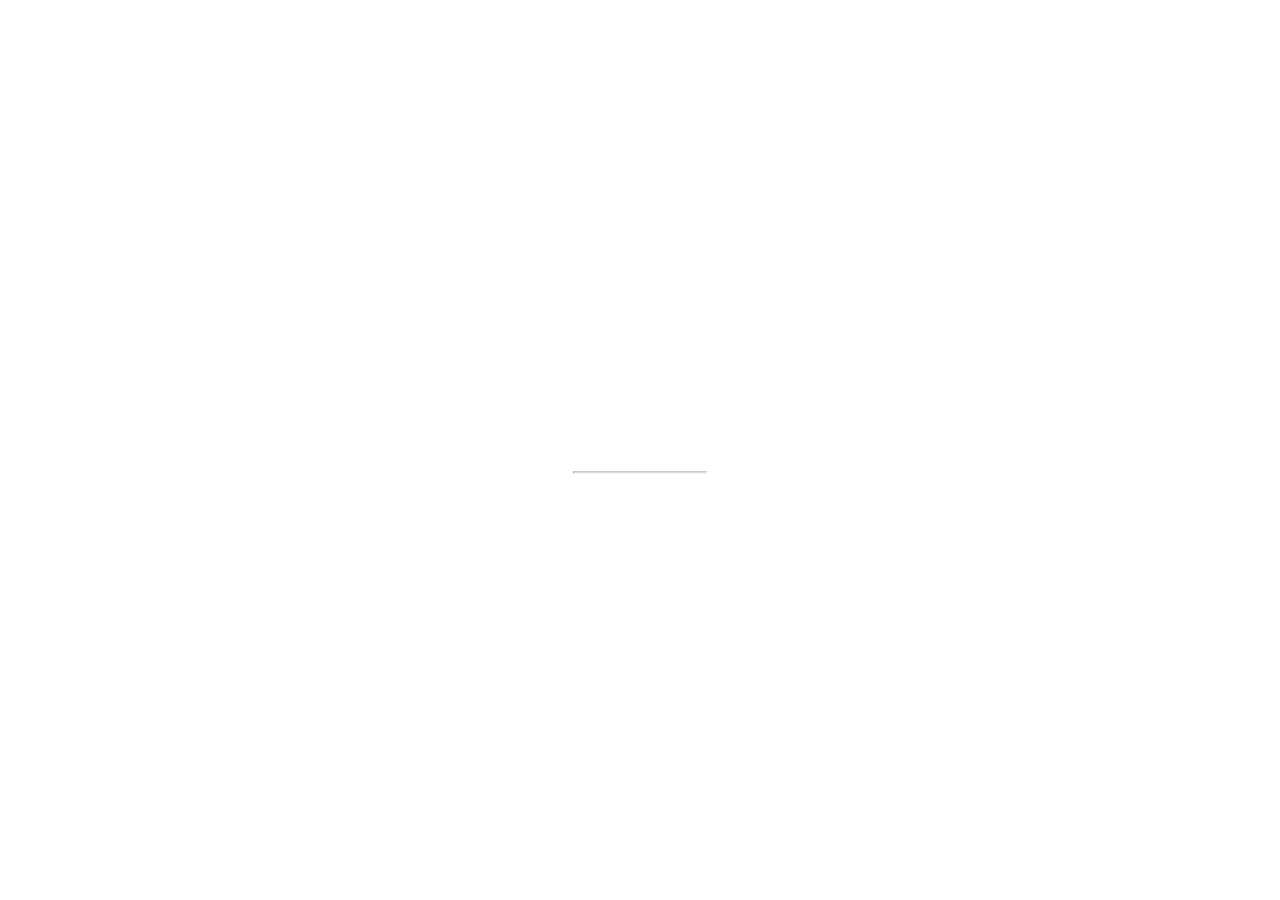
==== index.html @ 09f07c6d "Update index.html" ====
<!DOCTYPE html>
<html>
<style>
body, html {
  height: 100%;
  margin: 0;
}

.bgimg {
  background-image: url('/w3images/forestbridge.jpg');
  height: 100%;
  background-position: center;
  background-size: cover;
  position: relative;
  color: white;
  font-family: "Courier New", Courier, monospace;
  font-size: 25px;
}

.topleft {
  position: absolute;
  top: 0;
  left: 16px;
}

.bottomleft {
  position: absolute;
  bottom: 0;
  left: 16px;
}

.middle {
  position: absolute;
  top: 50%;
  left: 50%;
  transform: translate(-50%, -50%);
  text-align: center;
}

hr {
  margin: auto;
  width: 40%;
}
</style>
<body>

<div class="bgimg">
  <div class="topleft">
    <p>Logo</p>
  </div>
  <div class="middle">
    <h1>COMING SOON</h1>
    <hr>
    <p>35 days left</p>
  </div>
  <div class="bottomleft">
    <p>Some text</p>
  </div>
</div>

</body>
</html>
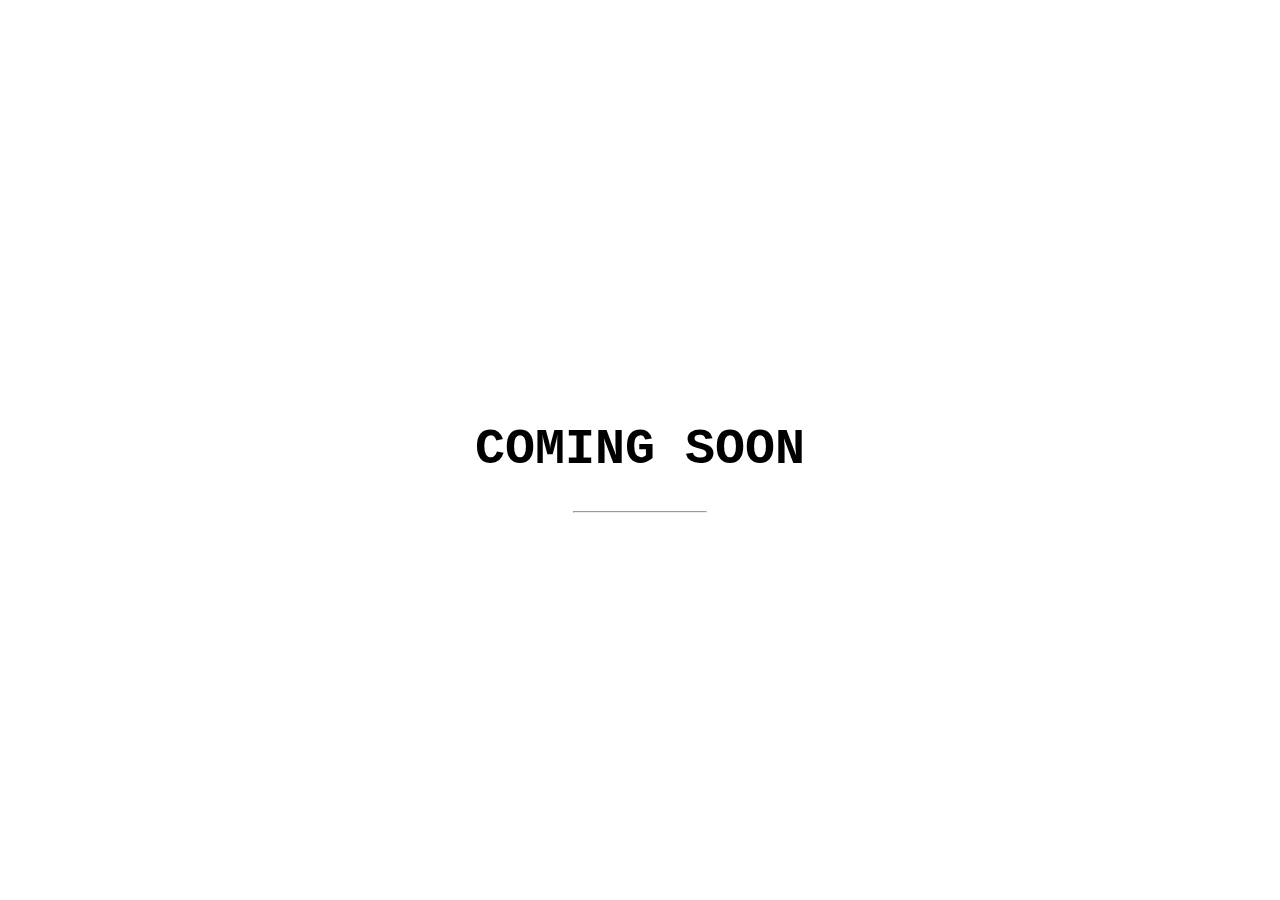
==== commit 6b6de383: "Update index.html" ====
--- a/index.html
+++ b/index.html
@@ -7,12 +7,12 @@
 }
 
 .bgimg {
-  background-image: url('/w3images/forestbridge.jpg');
+  background-image: url('/forestbridge.jpg');
   height: 100%;
   background-position: center;
   background-size: cover;
   position: relative;
-  color: white;
+  color: black;
   font-family: "Courier New", Courier, monospace;
   font-size: 25px;
 }
@@ -46,15 +46,12 @@
 
 <div class="bgimg">
   <div class="topleft">
-    <p>Logo</p>
   </div>
   <div class="middle">
     <h1>COMING SOON</h1>
     <hr>
-    <p>35 days left</p>
   </div>
   <div class="bottomleft">
-    <p>Some text</p>
   </div>
 </div>
 
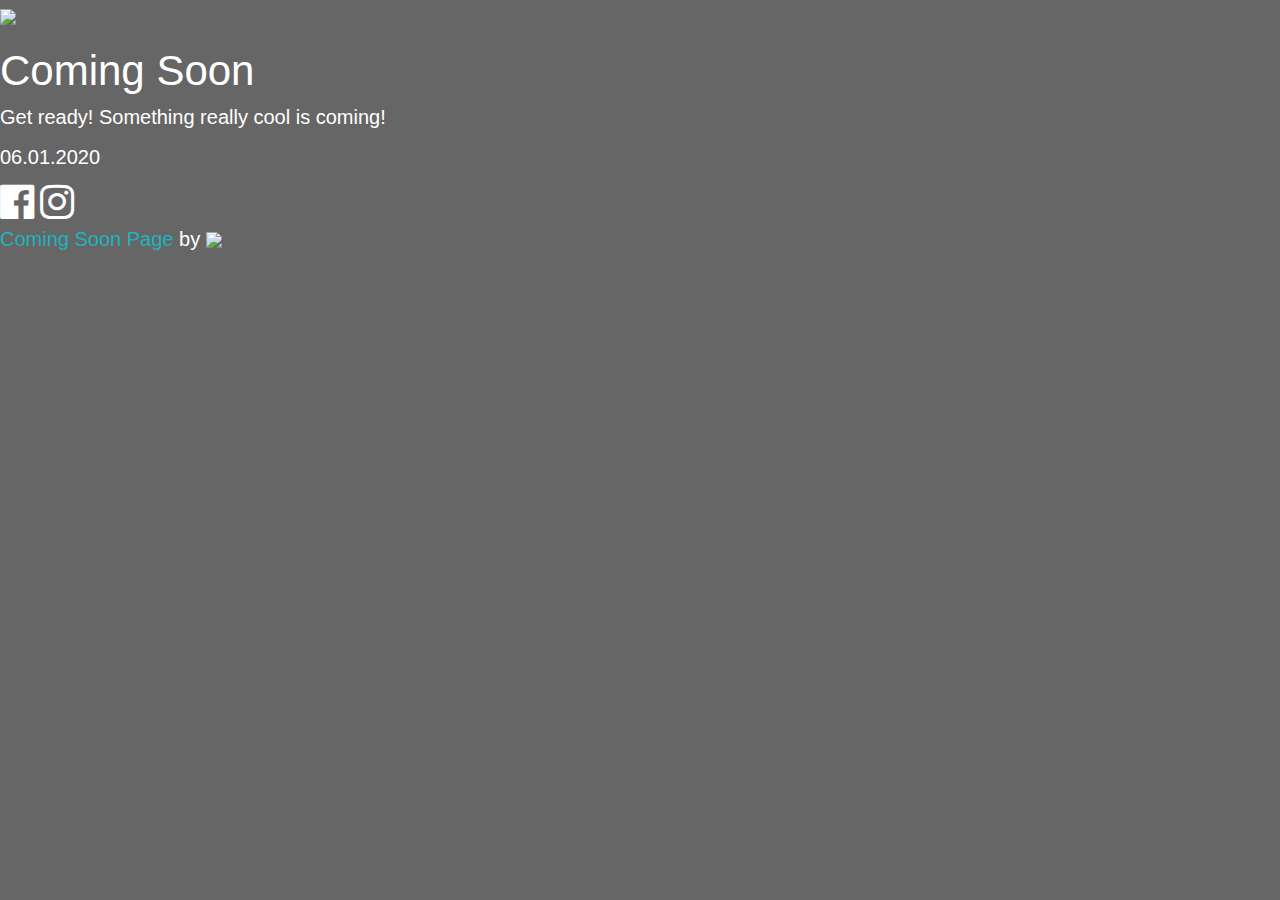
==== commit 67fe1c84: "Add files via upload" ====
--- a/index.html
+++ b/index.html
@@ -1,59 +1,342 @@
 <!DOCTYPE html>
-<html>
-<style>
-body, html {
-  height: 100%;
-  margin: 0;
-}
-
-.bgimg {
-  background-image: url('/forestbridge.jpg');
-  height: 100%;
-  background-position: center;
-  background-size: cover;
-  position: relative;
-  color: black;
-  font-family: "Courier New", Courier, monospace;
-  font-size: 25px;
-}
-
-.topleft {
-  position: absolute;
-  top: 0;
-  left: 16px;
-}
-
-.bottomleft {
-  position: absolute;
-  bottom: 0;
-  left: 16px;
-}
-
-.middle {
-  position: absolute;
-  top: 50%;
-  left: 50%;
-  transform: translate(-50%, -50%);
-  text-align: center;
-}
-
-hr {
-  margin: auto;
-  width: 40%;
-}
-</style>
+<html class="cspio">
+<head>
+	<meta charset="utf-8">
+	<meta http-equiv="X-UA-Compatible" content="IE=edge,chrome=1">
+	<title>zevgani</title>
+
+		<meta name="generator" content="comingsoonpage.com 1.0.0" />
+	<meta name="description" content="ZEVGANI offers a range of handcrafted hair-ties made of specially selected fabrics with distinctive patterns and vibrant colours to unleash your personality.">
+	<meta name="viewport" content="width=device-width, initial-scale=1.0">
+	<meta property="og:url" content="https://zevgani.com/" />
+	<meta property="og:type" content="website" />
+	<meta property="og:title" content="zevgani" />
+	<meta property="og:description" content="ZEVGANI offers a range of handcrafted hair-ties made of specially selected fabrics with distinctive patterns and vibrant colours to unleash your personality." />
+	
+	<!-- Font Awesome CSS -->
+	<link rel="stylesheet" href="https://cdnjs.cloudflare.com/ajax/libs/font-awesome/4.7.0/css/font-awesome.min.css">
+
+	<!-- Bootstrap and default Style -->
+	 <link href="https://maxcdn.bootstrapcdn.com/bootstrap/3.3.5/css/bootstrap.min.css" rel="stylesheet">
+	<link rel="stylesheet" href="https://static.comingsoonpage.com/cspio-assets/1.0.0/style.css">
+
+
+
+	<!-- Google Fonts -->
+				
+	
+	<!-- RTL -->
+
+
+
+	
+
+
+	<!-- Calculated Styles -->
+	<style type="text/css">
+	
+	
+	
+	
+	/* Background Style */
+	html{
+		height:100%;
+						background: #ffffff url(https://images.unsplash.com/photo-1450005601738-ad61825d7281?ixlib=rb-0.3.5&q=80&fm=jpg&crop=entropy&w=1080&fit=max&s=8379eae159c7cacb5597b4242928681e) no-repeat center bottom fixed;
+									-webkit-background-size: cover;
+					-moz-background-size: cover;
+					-o-background-size: cover;
+					background-size: cover;
+					    	}
+
+		#cspio-page{
+		background-color: rgba(0,0,0,0);
+	}
+	
+	.flexbox #cspio-page{
+			align-items: center;
+		justify-content: center;
+										}
+
+
+
+	.cspio body{
+		background: transparent;
+	}
+
+
+    /* Text Styles */
+    	    .cspio body, .cspio body p{
+	        font-family: Helvetica, Arial, sans-serif;
+			font-weight: 400;
+			font-style: ;
+	        font-size: 20px;
+	        line-height: 1.50em;
+	        	        color:#ffffff;
+	        	 	}
+
+		::-webkit-input-placeholder {
+			font-family:Helvetica, Arial, sans-serif;
+			font-weight: 400;
+			font-style: ;
+		}
+		::-moz-placeholder {
+			font-family:Helvetica, Arial, sans-serif;
+			font-weight: 400;
+			font-style: ;
+		} /* firefox 19+ */
+		:-ms-input-placeholder {
+			font-family:Helvetica, Arial, sans-serif;
+			font-weight: 400;
+			font-style: ;
+		} /* ie */
+		:-moz-placeholder {
+			font-family:Helvetica, Arial, sans-serif;
+			font-weight: 400;
+			font-style: ;
+		}
+
+    
+
+
+	    .cspio h1, .cspio h2, .cspio h3, .cspio h4, .cspio h5, .cspio h6{
+	    	        	        color:#ffffff;
+	        	    }
+		#cspio-headline{
+			        font-family: Helvetica, Arial, sans-serif;
+			font-weight: 400;
+			font-style: ;
+					font-size: 42px;
+			color:#ffffff;
+			line-height: 0.99em;
+		}
+
+    		.cspio button{
+	        font-family: Helvetica, Arial, sans-serif;
+			font-weight: 400;
+			font-style: ;
+	    }
+    
+    /* Link Styles */
+    		.cspio a, .cspio a:visited, .cspio a:hover, .cspio a:active{
+			color: #1eb4bf;
+		}
+
+
+		#cspio-socialprofiles a {
+  color: #ffffff;
+}
+.cspio .btn-primary,
+.cspio .btn-primary:focus,
+.gform_button,
+#mc-embedded-subscribe,
+.mymail-wrapper .submit-button {
+  color: white;
+  text-shadow: 0 -1px 0 rgba(0,0,0,0.3);
+  background-color: #1eb4bf;
+  background-image: -moz-linear-gradient(top,#1eb4bf,#14767d);
+  background-image: -ms-linear-gradient(top,#1eb4bf,#14767d);
+  background-image: -webkit-gradient(linear,0 0,0 100%,from(#1eb4bf),to(#14767d));
+  background-image: -webkit-linear-gradient(top,#1eb4bf,#14767d);
+  background-image: -o-linear-gradient(top,#1eb4bf,#14767d);
+  background-image: linear-gradient(top,#1eb4bf,#14767d);
+  background-repeat: repeat-x;
+  filter: progid:DXImageTransform.Microsoft.gradient(startColorstr='#1eb4bf', endColorstr='#14767d', GradientType=0);
+  border-color: #14767d #14767d #09373b;
+  border-color: rgba(0,0,0,0.1) rgba(0,0,0,0.1) rgba(0,0,0,0.25);
+  *background-color: #14767d;
+  filter: progid:DXImageTransform.Microsoft.gradient(enabled = false);
+}
+.cspio .btn-primary:hover,
+.cspio .btn-primary:active,
+.cspio .btn-primary.active,
+.cspio .btn-primary.disabled,
+.cspio .btn-primary[disabled],
+.cspio .btn-primary:focus:hover,
+.cspio .btn-primary:focus:active,
+.cspio .btn-primary:focus.active,
+.cspio .btn-primary:focus.disabled,
+.cspio .btn-primary:focus[disabled],
+.gform_button:hover,
+.gform_button:active,
+.gform_button.active,
+.gform_button.disabled,
+.gform_button[disabled],
+#mc-embedded-subscribe:hover,
+#mc-embedded-subscribe:active,
+#mc-embedded-subscribe.active,
+#mc-embedded-subscribe.disabled,
+#mc-embedded-subscribe[disabled],
+.mymail-wrapper .submit-button:hover,
+.mymail-wrapper .submit-button:active,
+.mymail-wrapper .submit-button.active,
+.mymail-wrapper .submit-button.disabled,
+.mymail-wrapper .submit-button[disabled] {
+  background-color: #14767d;
+  *background-color: #106167;
+}
+.cspio .btn-primary:active,
+.cspio .btn-primary.active,
+.cspio .btn-primary:focus:active,
+.cspio .btn-primary:focus.active,
+.gform_button:active,
+.gform_button.active,
+#mc-embedded-subscribe:active,
+#mc-embedded-subscribe.active,
+.mymail-wrapper .submit-button:active,
+.mymail-wrapper .submit-button.active {
+  background-color: #0d4c51 \9;
+}
+.form-control,
+.progress {
+  background-color: #f5f5f5;
+}
+#cspio-progressbar span,
+.countdown_section {
+  color: white;
+  text-shadow: 0 -1px 0 rgba(0,0,0,0.3);
+}
+.cspio .btn-primary:hover,
+.cspio .btn-primary:active {
+  color: white;
+  text-shadow: 0 -1px 0 rgba(0,0,0,0.3);
+  border-color: #178a93;
+}
+.cspio input[type='text']:focus {
+  webkit-box-shadow: inset 0 1px 1px rgba(0,0,0,0.075), 0 0 8px rgba(19,117,124,0.6);
+  -moz-box-shadow: inset 0 1px 1px rgba(0,0,0,0.075), 0 0 8px rgba(19,117,124,0.6);
+  box-shadow: inset 0 1px 1px rgba(0,0,0,0.075), 0 0 8px rgba(19,117,124,0.6);
+}
+    
+
+    #cspio-content {
+  max-width: 1047px;
+  background-color: #000000;
+  -webkit-border-radius: 2px;
+  border-radius: 2px;
+  -moz-background-clip: padding;
+  -webkit-background-clip: padding-box;
+  background-clip: padding-box;
+}
+
+        #cspio-content{
+    	background-color:transparent;
+    }
+    
+    
+	
+		
+						
+
+				html {
+				height: 100%;
+				overflow: hidden;
+				}
+				body
+				{
+				height:100%;
+				overflow: auto;
+				-webkit-overflow-scrolling: touch;
+				}
+
+					
+
+		#cspio-page{
+    background: rgba(0,0,0,0.6);
+    min-height: 100%;
+}
+
+#cspio-left{
+    text-align: right;
+    padding-right:20px;
+}
+
+
+#cspio-right{
+    text-align: left;
+    padding-left:20px;
+}
+
+
+@media (max-width: 778px) {
+    #cspv4-left,#cspv4-right{
+        text-align: center;
+    }
+
+}
+	
+
+	
+	</style>
+	<!-- JS -->
+	<script src="https://cdnjs.cloudflare.com/ajax/libs/jquery/1.11.3/jquery.min.js"></script>
+	<!-- FitVid -->
+	<script src="https://cdnjs.cloudflare.com/ajax/libs/fitvids/1.1.0/jquery.fitvids.min.js"></script>
+	<!-- Scripts -->
+	<script src="https://static.comingsoonpage.com/cspio-assets/1.0.0/scripts.js"></script>
+	<!-- Modernizr -->
+	<script src="https://cdnjs.cloudflare.com/ajax/libs/modernizr/2.8.3/modernizr.min.js"></script>
+	<!-- Retina JS -->
+	<!--<script src="https://cdnjs.cloudflare.com/ajax/libs/retina.js/1.3.0/retina.min.js"></script>-->
+	<!-- Tubular -->
+	
+
+<!-- Header Scripts -->
+	
+<!-- Google Analytics -->
+</head>
 <body>
-
-<div class="bgimg">
-  <div class="topleft">
-  </div>
-  <div class="middle">
-    <h1>COMING SOON</h1>
-    <hr>
-  </div>
-  <div class="bottomleft">
-  </div>
-</div>
-
-</body>
+	<div id="cspio-page">
+		<div id="cspio-content">
+						    			    <img id="cspio-logo" src="https://static.comingsoonpage.com/11442/6HLJJ2EgQWKuAJl9bSCX_Screen Shot 2020-04-15 at 1.05.41 PM.png">
+			    				
+						    			    <h1 id="cspio-headline">Coming Soon</h1>			    				
+						    			    <div id="cspio-description"><p>Get ready! Something really cool is coming!</p><p>06.01.2020</p></div>			    				
+						    			    			    				
+						    			    			    				
+						    			    			    				
+						    			    <div id="cspio-socialprofiles">
+									<a href="https://www.facebook.com/Zevgani-104208277915672/?hc_ref=ARRu2phFZEBnkKLd8MkwG3DcahAnLG_KhxF2Y9thxiQTFJeazVFZflGc_JO1FvosHEQ&amp;ref=nf_target&amp;__tn__=kC-R" target="_blank"><i class="fa fa-facebook-official fa-2x"></i></a>			
+									<a href="https://www.instagram.com/zevgani/" target="_blank"><i class="fa fa-instagram fa-2x"></i></a>			
+								</div>
+									    				
+						    			    			    				
+						    			     			    				
+			
+		</div><!-- end of #seed-cspio-content -->
+									<!-- This attribution is required to use this page under our free license. -->
+			<div id="cspio-credit" style="font-family: 'Helvetica Neue',Helvetica,Arial,sans-serif;">
+				<span><a target="_blank" href="https://www.comingsoonpage.com">Coming Soon Page</a> by <a target="_blank" href="https://www.comingsoonpage.com"><img id="aff" src="https://static.comingsoonpage.com/cspio-assets/1.0.0/comingsoonpage.com-logo.png"/></a>
+			</div>
+			</div>
+
+	<script>jQuery(document).ready(function($){$("#cspio-description,#cspio-thankyoumsg").fitVids();});</script>
+
+	<!-- Animate -->
+	
+	
+		
+	<script>
+	function resize(){
+			$('head').append("<style id='form-style' type='text/css'></style>");
+			$('#form-style').html('.cspio .input-group-btn, .cspio .input-group{display:block;width:100%;}.cspio #cspio-subscribe-btn{margin-left:0;width:100%;display:block;}.cspio .input-group .form-control:first-child, .cspio .input-group-addon:first-child, .cspio .input-group-btn:first-child>.btn, .cspio .input-group-btn:first-child>.dropdown-toggle, .cspio .input-group-btn:last-child>.btn:not(:last-child):not(.dropdown-toggle) {border-bottom-right-radius: 4px;border-top-right-radius: 4px;}.cspio .input-group .form-control:last-child, .cspio .input-group-addon:last-child, .cspio .input-group-btn:last-child>.btn, .cspio .input-group-btn:last-child>.dropdown-toggle, .cspio .input-group-btn:first-child>.btn:not(:first-child) {border-bottom-left-radius: 4px;border-top-left-radius: 4px;}');
+	}
+	
+	$('#cspio-content').one('webkitAnimationEnd mozAnimationEnd MSAnimationEnd oanimationend animationend', function(){
+		var width = $('#cspio-field-wrapper').width();
+		//console.log(width);
+		if(width < 480 && width != 0){
+			resize();
+		}
+	}
+	);
+	</script>
+
+
+
+
+	
+	</body>
 </html>
+
+
+<!-- This page was generated by ComingSoonPage.com | Learn more: http://www.comingsoonpage.com -->
